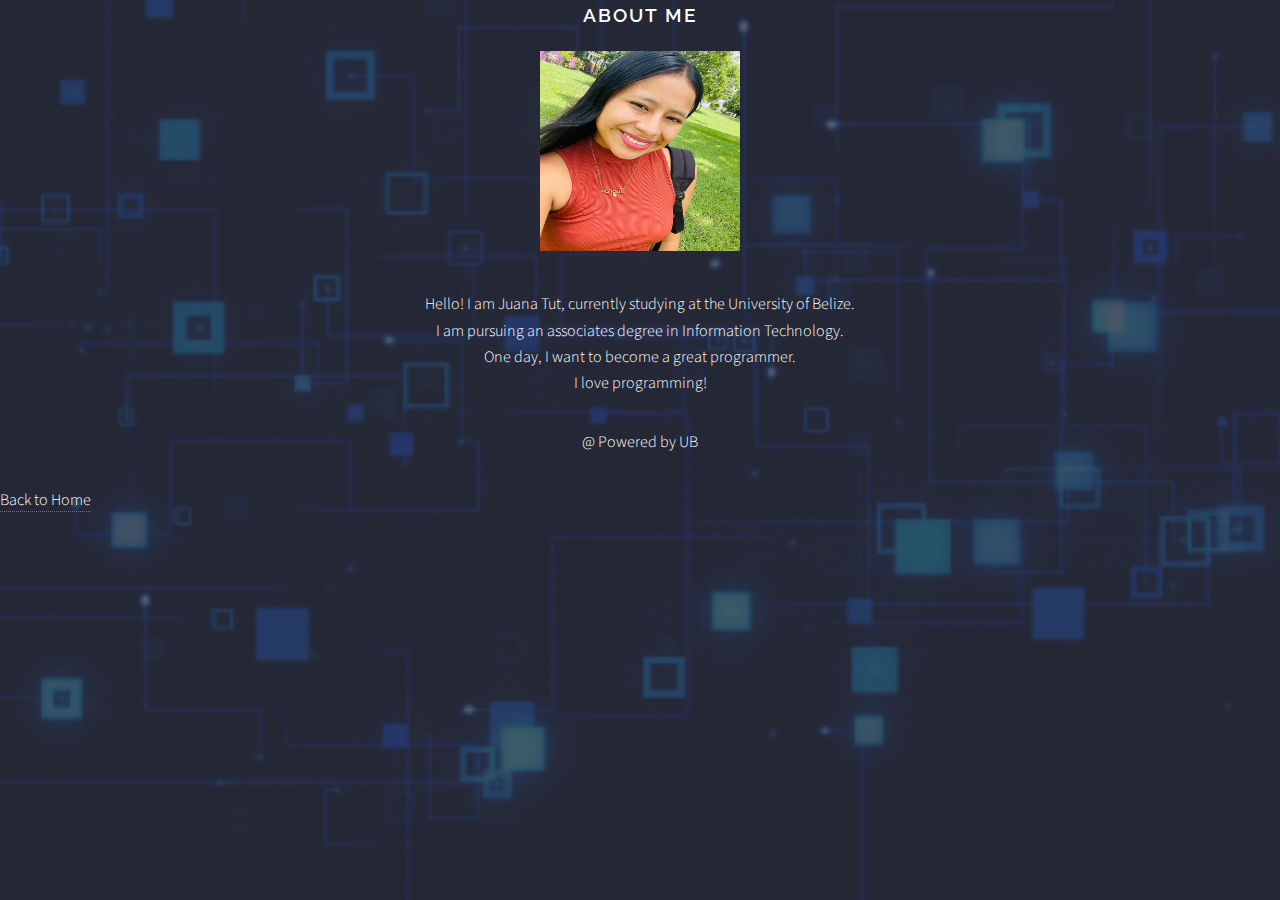
==== aboutme.html @ 037cd638 "Add files via upload" ====
<!DOCTYPE html>
<html>
<head>
<title>FoC</title>
<meta charset="utf-8" />
		<meta name="viewport" content="width=device-width, initial-scale=1, user-scalable=no" />
		<link rel="stylesheet" href="assets/css/main.css" />
		<noscript><link rel="stylesheet" href="assets/css/noscript.css" /></noscript>

</head>
<body>

<header style="text-align: center;">
  <h2><b>About Me</b></h2>
</header>

<section>
  
  <article>
    
    <p style="text-align: center;"><img src="images/juana.jpg" alt="Juana Tut" width="200" height="200" ></p>
  </article>
<p style="text-align: center;">Hello! I am Juana Tut, currently studying at the University of Belize.<br>
 I am pursuing an associates degree in Information Technology.<br>
One day, I want to become a great programmer.<br>
 I love programming!</p>
    
</section>

<footer style=" text-align: center;">
  <p>@ Powered by UB</p>
</footer>

<a href="index1.html">Back to Home</a>
</body>
</html>
---- assets/css/main.css ----
@import url(fontawesome-all.min.css);
@import url("https://fonts.googleapis.com/css?family=Raleway:200,700|Source+Sans+Pro:300,600,300italic,600italic");

/*
	Solid State by HTML5 UP
	html5up.net | @ajlkn
	Free for personal and commercial use under the CCA 3.0 license (html5up.net/license)
*/

html, body, div, span, applet, object,
iframe, h1, h2, h3, h4, h5, h6, p, blockquote,
pre, a, abbr, acronym, address, big, cite,
code, del, dfn, em, img, ins, kbd, q, s, samp,
small, strike, strong, sub, sup, tt, var, b,
u, i, center, dl, dt, dd, ol, ul, li, fieldset,
form, label, legend, table, caption, tbody,
tfoot, thead, tr, th, td, article, aside,
canvas, details, embed, figure, figcaption,
footer, header, hgroup, menu, nav, output, ruby,
section, summary, time, mark, audio, video {
	margin: 0;
	padding: 0;
	border: 0;
	font-size: 100%;
	font: inherit;
	vertical-align: baseline;}

article, aside, details, figcaption, figure,
footer, header, hgroup, menu, nav, section {
	display: block;}

body {
	line-height: 1;
}

ol, ul {
	list-style: none;
}

blockquote, q {
	quotes: none;
}

	blockquote:before, blockquote:after, q:before, q:after {
		content: '';
		content: none;
	}

table {
	border-collapse: collapse;
	border-spacing: 0;
}

body {
	-webkit-text-size-adjust: none;
}

mark {
	background-color: transparent;
	color: inherit;
}

input::-moz-focus-inner {
	border: 0;
	padding: 0;
}

input, select, textarea {
	-moz-appearance: none;
	-webkit-appearance: none;
	-ms-appearance: none;
	appearance: none;
}

/* Basic */

	@-ms-viewport {
		width: device-width;
	}

	body {
		-ms-overflow-style: scrollbar;
	}

	@media screen and (max-width: 480px) {

		html, body {
			min-width: 320px;
		}

	}

	html {
		box-sizing: border-box;
	}

	*, *:before, *:after {
		box-sizing: inherit;
	}

	body {
		background-color: #2e3141;
		background-image: linear-gradient(to top, rgba(46, 49, 65, 0.8), rgba(46, 49, 65, 0.8)), url("../../images/giphy.gif");
		background-size: auto,
 cover;
		background-attachment: fixed,
 fixed;
		background-position: center,
 center;
	}

		body.is-preload *, body.is-preload *:before, body.is-preload *:after {
			-moz-animation: none !important;
			-webkit-animation: none !important;
			-ms-animation: none !important;
			animation: none !important;
			-moz-transition: none !important;
			-webkit-transition: none !important;
			-ms-transition: none !important;
			transition: none !important;
		}

/* Type */

	body, input, select, textarea {
		color: #ffffff;
		font-family: "Source Sans Pro", Helvetica, sans-serif;
		font-size: 16.5pt;
		font-weight: 300;
		line-height: 1.65;
	}

		@media screen and (max-width: 1680px) {

			body, input, select, textarea {
				font-size: 13pt;
			}

		}

		@media screen and (max-width: 1280px) {

			body, input, select, textarea {
				font-size: 12pt;
			}

		}

		@media screen and (max-width: 980px) {

			body, input, select, textarea {
				font-size: 12pt;
			}

		}

		@media screen and (max-width: 736px) {

			body, input, select, textarea {
				font-size: 12pt;
			}

		}

		@media screen and (max-width: 480px) {

			body, input, select, textarea {
				font-size: 12pt;
			}

		}

	a {
		-moz-transition: color 0.2s ease-in-out, border-bottom-color 0.2s ease-in-out;
		-webkit-transition: color 0.2s ease-in-out, border-bottom-color 0.2s ease-in-out;
		-ms-transition: color 0.2s ease-in-out, border-bottom-color 0.2s ease-in-out;
		transition: color 0.2s ease-in-out, border-bottom-color 0.2s ease-in-out;
		border-bottom: dotted 1px rgba(255, 255, 255, 0.35);
		color: #ffffff;
		text-decoration: none;
	}

		a:hover {
			border-bottom-color: transparent;
			color: #ffffff !important;
		}

		a.special:not(.button) {
			text-decoration: none;
			border-bottom: 0;
			display: block;
			font-family: Raleway, Helvetica, sans-serif;
			font-size: 0.8em;
			font-weight: 700;
			letter-spacing: 0.1em;
			margin: 0 0 2em 0;
			text-transform: uppercase;
		}

			a.special:not(.button):before {
				-moz-osx-font-smoothing: grayscale;
				-webkit-font-smoothing: antialiased;
				display: inline-block;
				font-style: normal;
				font-variant: normal;
				text-rendering: auto;
				line-height: 1;
				text-transform: none !important;
				font-family: 'Font Awesome 5 Free';
				font-weight: 900;
			}

			a.special:not(.button):before {
				-moz-transition: background-color 0.2s ease-in-out;
				-webkit-transition: background-color 0.2s ease-in-out;
				-ms-transition: background-color 0.2s ease-in-out;
				transition: background-color 0.2s ease-in-out;
				border-radius: 100%;
				border: solid 2px rgba(255, 255, 255, 0.125);
				content: '\f105';
				display: inline-block;
				font-size: 1.25em;
				height: 2em;
				line-height: 1.75em;
				margin-right: 0.85em;
				text-align: center;
				text-indent: 0.15em;
				vertical-align: middle;
				width: 2em;
			}

			a.special:not(.button):hover:before {
				background-color: rgba(255, 255, 255, 0.025);
			}

			a.special:not(.button):active:before {
				background-color: rgba(255, 255, 255, 0.075);
			}

	strong, b {
		color: #ffffff;
		font-weight: 600;
	}

	em, i {
		font-style: italic;
	}

	p {
		margin: 0 0 2em 0;
	}

	h1, h2, h3, h4, h5, h6 {
		color: #ffffff;
		font-family: Raleway, Helvetica, sans-serif;
		font-weight: 700;
		letter-spacing: 0.1em;
		margin: 0 0 1em 0;
		text-transform: uppercase;
	}

		h1 a, h2 a, h3 a, h4 a, h5 a, h6 a {
			color: inherit;
			text-decoration: none;
			border-bottom: 0;
		}

		h1 span, h2 span, h3 span, h4 span, h5 span, h6 span {
			font-weight: 200;
		}

		h1.major, h2.major, h3.major, h4.major, h5.major, h6.major {
			padding-bottom: 1em;
			border-bottom: solid 2px rgba(255, 255, 255, 0.125);
		}

	h2 {
		font-size: 1.2em;
	}

	h3 {
		font-size: 0.9em;
	}

	h4 {
		font-size: 0.7em;
	}

	h5 {
		font-size: 0.7em;
	}

	h6 {
		font-size: 0.7em;
	}

	@media screen and (max-width: 736px) {

		h2 {
			font-size: 1em;
		}

		h3 {
			font-size: 0.8em;
		}

	}

	sub {
		font-size: 0.8em;
		position: relative;
		top: 0.5em;
	}

	sup {
		font-size: 0.8em;
		position: relative;
		top: -0.5em;
	}

	blockquote {
		border-left: solid 4px rgba(255, 255, 255, 0.125);
		font-style: italic;
		margin: 0 0 2em 0;
		padding: 0.5em 0 0.5em 2em;
	}

	code {
		background: rgba(255, 255, 255, 0.025);
		border-radius: 5px;
		border: solid 2px rgba(255, 255, 255, 0.125);
		font-family: "Courier New", monospace;
		font-size: 0.9em;
		margin: 0 0.25em;
		padding: 0.25em 0.65em;
	}

	pre {
		-webkit-overflow-scrolling: touch;
		font-family: "Courier New", monospace;
		font-size: 0.9em;
		margin: 0 0 2em 0;
	}

		pre code {
			display: block;
			line-height: 1.75em;
			padding: 1em 1.5em;
			overflow-x: auto;
		}

	hr {
		border: 0;
		border-bottom: solid 2px rgba(255, 255, 255, 0.125);
		margin: 2.5em 0;
	}

		hr.major {
			margin: 4em 0;
		}

	.align-left {
		text-align: left;
	}

	.align-center {
		text-align: center;
	}

	.align-right {
		text-align: right;
	}

/* Row */

	.row {
		display: flex;
		flex-wrap: wrap;
		box-sizing: border-box;
		align-items: stretch;
	}

		.row > * {
			box-sizing: border-box;
		}

		.row.gtr-uniform > * > :last-child {
			margin-bottom: 0;
		}

		.row.aln-left {
			justify-content: flex-start;
		}

		.row.aln-center {
			justify-content: center;
		}

		.row.aln-right {
			justify-content: flex-end;
		}

		.row.aln-top {
			align-items: flex-start;
		}

		.row.aln-middle {
			align-items: center;
		}

		.row.aln-bottom {
			align-items: flex-end;
		}

		.row > .imp {
			order: -1;
		}

		.row > .col-1 {
			width: 8.33333%;
		}

		.row > .off-1 {
			margin-left: 8.33333%;
		}

		.row > .col-2 {
			width: 16.66667%;
		}

		.row > .off-2 {
			margin-left: 16.66667%;
		}

		.row > .col-3 {
			width: 25%;
		}

		.row > .off-3 {
			margin-left: 25%;
		}

		.row > .col-4 {
			width: 33.33333%;
		}

		.row > .off-4 {
			margin-left: 33.33333%;
		}

		.row > .col-5 {
			width: 41.66667%;
		}

		.row > .off-5 {
			margin-left: 41.66667%;
		}

		.row > .col-6 {
			width: 50%;
		}

		.row > .off-6 {
			margin-left: 50%;
		}

		.row > .col-7 {
			width: 58.33333%;
		}

		.row > .off-7 {
			margin-left: 58.33333%;
		}

		.row > .col-8 {
			width: 66.66667%;
		}

		.row > .off-8 {
			margin-left: 66.66667%;
		}

		.row > .col-9 {
			width: 75%;
		}

		.row > .off-9 {
			margin-left: 75%;
		}

		.row > .col-10 {
			width: 83.33333%;
		}

		.row > .off-10 {
			margin-left: 83.33333%;
		}

		.row > .col-11 {
			width: 91.66667%;
		}

		.row > .off-11 {
			margin-left: 91.66667%;
		}

		.row > .col-12 {
			width: 100%;
		}

		.row > .off-12 {
			margin-left: 100%;
		}

		.row.gtr-0 {
			margin-top: 0;
			margin-left: 0em;
		}

			.row.gtr-0 > * {
				padding: 0 0 0 0em;
			}

			.row.gtr-0.gtr-uniform {
				margin-top: 0em;
			}

				.row.gtr-0.gtr-uniform > * {
					padding-top: 0em;
				}

		.row.gtr-25 {
			margin-top: 0;
			margin-left: -0.4375em;
		}

			.row.gtr-25 > * {
				padding: 0 0 0 0.4375em;
			}

			.row.gtr-25.gtr-uniform {
				margin-top: -0.4375em;
			}

				.row.gtr-25.gtr-uniform > * {
					padding-top: 0.4375em;
				}

		.row.gtr-50 {
			margin-top: 0;
			margin-left: -0.875em;
		}

			.row.gtr-50 > * {
				padding: 0 0 0 0.875em;
			}

			.row.gtr-50.gtr-uniform {
				margin-top: -0.875em;
			}

				.row.gtr-50.gtr-uniform > * {
					padding-top: 0.875em;
				}

		.row {
			margin-top: 0;
			margin-left: -1.75em;
		}

			.row > * {
				padding: 0 0 0 1.75em;
			}

			.row.gtr-uniform {
				margin-top: -1.75em;
			}

				.row.gtr-uniform > * {
					padding-top: 1.75em;
				}

		.row.gtr-150 {
			margin-top: 0;
			margin-left: -2.625em;
		}

			.row.gtr-150 > * {
				padding: 0 0 0 2.625em;
			}

			.row.gtr-150.gtr-uniform {
				margin-top: -2.625em;
			}

				.row.gtr-150.gtr-uniform > * {
					padding-top: 2.625em;
				}

		.row.gtr-200 {
			margin-top: 0;
			margin-left: -3.5em;
		}

			.row.gtr-200 > * {
				padding: 0 0 0 3.5em;
			}

			.row.gtr-200.gtr-uniform {
				margin-top: -3.5em;
			}

				.row.gtr-200.gtr-uniform > * {
					padding-top: 3.5em;
				}

		@media screen and (max-width: 1680px) {

			.row {
				display: flex;
				flex-wrap: wrap;
				box-sizing: border-box;
				align-items: stretch;
			}

				.row > * {
					box-sizing: border-box;
				}

				.row.gtr-uniform > * > :last-child {
					margin-bottom: 0;
				}

				.row.aln-left {
					justify-content: flex-start;
				}

				.row.aln-center {
					justify-content: center;
				}

				.row.aln-right {
					justify-content: flex-end;
				}

				.row.aln-top {
					align-items: flex-start;
				}

				.row.aln-middle {
					align-items: center;
				}

				.row.aln-bottom {
					align-items: flex-end;
				}

				.row > .imp-xlarge {
					order: -1;
				}

				.row > .col-1-xlarge {
					width: 8.33333%;
				}

				.row > .off-1-xlarge {
					margin-left: 8.33333%;
				}

				.row > .col-2-xlarge {
					width: 16.66667%;
				}

				.row > .off-2-xlarge {
					margin-left: 16.66667%;
				}

				.row > .col-3-xlarge {
					width: 25%;
				}

				.row > .off-3-xlarge {
					margin-left: 25%;
				}

				.row > .col-4-xlarge {
					width: 33.33333%;
				}

				.row > .off-4-xlarge {
					margin-left: 33.33333%;
				}

				.row > .col-5-xlarge {
					width: 41.66667%;
				}

				.row > .off-5-xlarge {
					margin-left: 41.66667%;
				}

				.row > .col-6-xlarge {
					width: 50%;
				}

				.row > .off-6-xlarge {
					margin-left: 50%;
				}

				.row > .col-7-xlarge {
					width: 58.33333%;
				}

				.row > .off-7-xlarge {
					margin-left: 58.33333%;
				}

				.row > .col-8-xlarge {
					width: 66.66667%;
				}

				.row > .off-8-xlarge {
					margin-left: 66.66667%;
				}

				.row > .col-9-xlarge {
					width: 75%;
				}

				.row > .off-9-xlarge {
					margin-left: 75%;
				}

				.row > .col-10-xlarge {
					width: 83.33333%;
				}

				.row > .off-10-xlarge {
					margin-left: 83.33333%;
				}

				.row > .col-11-xlarge {
					width: 91.66667%;
				}

				.row > .off-11-xlarge {
					margin-left: 91.66667%;
				}

				.row > .col-12-xlarge {
					width: 100%;
				}

				.row > .off-12-xlarge {
					margin-left: 100%;
				}

				.row.gtr-0 {
					margin-top: 0;
					margin-left: 0em;
				}

					.row.gtr-0 > * {
						padding: 0 0 0 0em;
					}

					.row.gtr-0.gtr-uniform {
						margin-top: 0em;
					}

						.row.gtr-0.gtr-uniform > * {
							padding-top: 0em;
						}

				.row.gtr-25 {
					margin-top: 0;
					margin-left: -0.4375em;
				}

					.row.gtr-25 > * {
						padding: 0 0 0 0.4375em;
					}

					.row.gtr-25.gtr-uniform {
						margin-top: -0.4375em;
					}

						.row.gtr-25.gtr-uniform > * {
							padding-top: 0.4375em;
						}

				.row.gtr-50 {
					margin-top: 0;
					margin-left: -0.875em;
				}

					.row.gtr-50 > * {
						padding: 0 0 0 0.875em;
					}

					.row.gtr-50.gtr-uniform {
						margin-top: -0.875em;
					}

						.row.gtr-50.gtr-uniform > * {
							padding-top: 0.875em;
						}

				.row {
					margin-top: 0;
					margin-left: -1.75em;
				}

					.row > * {
						padding: 0 0 0 1.75em;
					}

					.row.gtr-uniform {
						margin-top: -1.75em;
					}

						.row.gtr-uniform > * {
							padding-top: 1.75em;
						}

				.row.gtr-150 {
					margin-top: 0;
					margin-left: -2.625em;
				}

					.row.gtr-150 > * {
						padding: 0 0 0 2.625em;
					}

					.row.gtr-150.gtr-uniform {
						margin-top: -2.625em;
					}

						.row.gtr-150.gtr-uniform > * {
							padding-top: 2.625em;
						}

				.row.gtr-200 {
					margin-top: 0;
					margin-left: -3.5em;
				}

					.row.gtr-200 > * {
						padding: 0 0 0 3.5em;
					}

					.row.gtr-200.gtr-uniform {
						margin-top: -3.5em;
					}

						.row.gtr-200.gtr-uniform > * {
							padding-top: 3.5em;
						}

		}

		@media screen and (max-width: 1280px) {

			.row {
				display: flex;
				flex-wrap: wrap;
				box-sizing: border-box;
				align-items: stretch;
			}

				.row > * {
					box-sizing: border-box;
				}

				.row.gtr-uniform > * > :last-child {
					margin-bottom: 0;
				}

				.row.aln-left {
					justify-content: flex-start;
				}

				.row.aln-center {
					justify-content: center;
				}

				.row.aln-right {
					justify-content: flex-end;
				}

				.row.aln-top {
					align-items: flex-start;
				}

				.row.aln-middle {
					align-items: center;
				}

				.row.aln-bottom {
					align-items: flex-end;
				}

				.row > .imp-large {
					order: -1;
				}

				.row > .col-1-large {
					width: 8.33333%;
				}

				.row > .off-1-large {
					margin-left: 8.33333%;
				}

				.row > .col-2-large {
					width: 16.66667%;
				}

				.row > .off-2-large {
					margin-left: 16.66667%;
				}

				.row > .col-3-large {
					width: 25%;
				}

				.row > .off-3-large {
					margin-left: 25%;
				}

				.row > .col-4-large {
					width: 33.33333%;
				}

				.row > .off-4-large {
					margin-left: 33.33333%;
				}

				.row > .col-5-large {
					width: 41.66667%;
				}

				.row > .off-5-large {
					margin-left: 41.66667%;
				}

				.row > .col-6-large {
					width: 50%;
				}

				.row > .off-6-large {
					margin-left: 50%;
				}

				.row > .col-7-large {
					width: 58.33333%;
				}

				.row > .off-7-large {
					margin-left: 58.33333%;
				}

				.row > .col-8-large {
					width: 66.66667%;
				}

				.row > .off-8-large {
					margin-left: 66.66667%;
				}

				.row > .col-9-large {
					width: 75%;
				}

				.row > .off-9-large {
					margin-left: 75%;
				}

				.row > .col-10-large {
					width: 83.33333%;
				}

				.row > .off-10-large {
					margin-left: 83.33333%;
				}

				.row > .col-11-large {
					width: 91.66667%;
				}

				.row > .off-11-large {
					margin-left: 91.66667%;
				}

				.row > .col-12-large {
					width: 100%;
				}

				.row > .off-12-large {
					margin-left: 100%;
				}

				.row.gtr-0 {
					margin-top: 0;
					margin-left: 0em;
				}

					.row.gtr-0 > * {
						padding: 0 0 0 0em;
					}

					.row.gtr-0.gtr-uniform {
						margin-top: 0em;
					}

						.row.gtr-0.gtr-uniform > * {
							padding-top: 0em;
						}

				.row.gtr-25 {
					margin-top: 0;
					margin-left: -0.4375em;
				}

					.row.gtr-25 > * {
						padding: 0 0 0 0.4375em;
					}

					.row.gtr-25.gtr-uniform {
						margin-top: -0.4375em;
					}

						.row.gtr-25.gtr-uniform > * {
							padding-top: 0.4375em;
						}

				.row.gtr-50 {
					margin-top: 0;
					margin-left: -0.875em;
				}

					.row.gtr-50 > * {
						padding: 0 0 0 0.875em;
					}

					.row.gtr-50.gtr-uniform {
						margin-top: -0.875em;
					}

						.row.gtr-50.gtr-uniform > * {
							padding-top: 0.875em;
						}

				.row {
					margin-top: 0;
					margin-left: -1.75em;
				}

					.row > * {
						padding: 0 0 0 1.75em;
					}

					.row.gtr-uniform {
						margin-top: -1.75em;
					}

						.row.gtr-uniform > * {
							padding-top: 1.75em;
						}

				.row.gtr-150 {
					margin-top: 0;
					margin-left: -2.625em;
				}

					.row.gtr-150 > * {
						padding: 0 0 0 2.625em;
					}

					.row.gtr-150.gtr-uniform {
						margin-top: -2.625em;
					}

						.row.gtr-150.gtr-uniform > * {
							padding-top: 2.625em;
						}

				.row.gtr-200 {
					margin-top: 0;
					margin-left: -3.5em;
				}

					.row.gtr-200 > * {
						padding: 0 0 0 3.5em;
					}

					.row.gtr-200.gtr-uniform {
						margin-top: -3.5em;
					}

						.row.gtr-200.gtr-uniform > * {
							padding-top: 3.5em;
						}

		}

		@media screen and (max-width: 980px) {

			.row {
				display: flex;
				flex-wrap: wrap;
				box-sizing: border-box;
				align-items: stretch;
			}

				.row > * {
					box-sizing: border-box;
				}

				.row.gtr-uniform > * > :last-child {
					margin-bottom: 0;
				}

				.row.aln-left {
					justify-content: flex-start;
				}

				.row.aln-center {
					justify-content: center;
				}

				.row.aln-right {
					justify-content: flex-end;
				}

				.row.aln-top {
					align-items: flex-start;
				}

				.row.aln-middle {
					align-items: center;
				}

				.row.aln-bottom {
					align-items: flex-end;
				}

				.row > .imp-medium {
					order: -1;
				}

				.row > .col-1-medium {
					width: 8.33333%;
				}

				.row > .off-1-medium {
					margin-left: 8.33333%;
				}

				.row > .col-2-medium {
					width: 16.66667%;
				}

				.row > .off-2-medium {
					margin-left: 16.66667%;
				}

				.row > .col-3-medium {
					width: 25%;
				}

				.row > .off-3-medium {
					margin-left: 25%;
				}

				.row > .col-4-medium {
					width: 33.33333%;
				}

				.row > .off-4-medium {
					margin-left: 33.33333%;
				}

				.row > .col-5-medium {
					width: 41.66667%;
				}

				.row > .off-5-medium {
					margin-left: 41.66667%;
				}

				.row > .col-6-medium {
					width: 50%;
				}

				.row > .off-6-medium {
					margin-left: 50%;
				}

				.row > .col-7-medium {
					width: 58.33333%;
				}

				.row > .off-7-medium {
					margin-left: 58.33333%;
				}

				.row > .col-8-medium {
					width: 66.66667%;
				}

				.row > .off-8-medium {
					margin-left: 66.66667%;
				}

				.row > .col-9-medium {
					width: 75%;
				}

				.row > .off-9-medium {
					margin-left: 75%;
				}

				.row > .col-10-medium {
					width: 83.33333%;
				}

				.row > .off-10-medium {
					margin-left: 83.33333%;
				}

				.row > .col-11-medium {
					width: 91.66667%;
				}

				.row > .off-11-medium {
					margin-left: 91.66667%;
				}

				.row > .col-12-medium {
					width: 100%;
				}

				.row > .off-12-medium {
					margin-left: 100%;
				}

				.row.gtr-0 {
					margin-top: 0;
					margin-left: 0em;
				}

					.row.gtr-0 > * {
						padding: 0 0 0 0em;
					}

					.row.gtr-0.gtr-uniform {
						margin-top: 0em;
					}

						.row.gtr-0.gtr-uniform > * {
							padding-top: 0em;
						}

				.row.gtr-25 {
					margin-top: 0;
					margin-left: -0.4375em;
				}

					.row.gtr-25 > * {
						padding: 0 0 0 0.4375em;
					}

					.row.gtr-25.gtr-uniform {
						margin-top: -0.4375em;
					}

						.row.gtr-25.gtr-uniform > * {
							padding-top: 0.4375em;
						}

				.row.gtr-50 {
					margin-top: 0;
					margin-left: -0.875em;
				}

					.row.gtr-50 > * {
						padding: 0 0 0 0.875em;
					}

					.row.gtr-50.gtr-uniform {
						margin-top: -0.875em;
					}

						.row.gtr-50.gtr-uniform > * {
							padding-top: 0.875em;
						}

				.row {
					margin-top: 0;
					margin-left: -1.75em;
				}

					.row > * {
						padding: 0 0 0 1.75em;
					}

					.row.gtr-uniform {
						margin-top: -1.75em;
					}

						.row.gtr-uniform > * {
							padding-top: 1.75em;
						}

				.row.gtr-150 {
					margin-top: 0;
					margin-left: -2.625em;
				}

					.row.gtr-150 > * {
						padding: 0 0 0 2.625em;
					}

					.row.gtr-150.gtr-uniform {
						margin-top: -2.625em;
					}

						.row.gtr-150.gtr-uniform > * {
							padding-top: 2.625em;
						}

				.row.gtr-200 {
					margin-top: 0;
					margin-left: -3.5em;
				}

					.row.gtr-200 > * {
						padding: 0 0 0 3.5em;
					}

					.row.gtr-200.gtr-uniform {
						margin-top: -3.5em;
					}

						.row.gtr-200.gtr-uniform > * {
							padding-top: 3.5em;
						}

		}

		@media screen and (max-width: 736px) {

			.row {
				display: flex;
				flex-wrap: wrap;
				box-sizing: border-box;
				align-items: stretch;
			}

				.row > * {
					box-sizing: border-box;
				}

				.row.gtr-uniform > * > :last-child {
					margin-bottom: 0;
				}

				.row.aln-left {
					justify-content: flex-start;
				}

				.row.aln-center {
					justify-content: center;
				}

				.row.aln-right {
					justify-content: flex-end;
				}

				.row.aln-top {
					align-items: flex-start;
				}

				.row.aln-middle {
					align-items: center;
				}

				.row.aln-bottom {
					align-items: flex-end;
				}

				.row > .imp-small {
					order: -1;
				}

				.row > .col-1-small {
					width: 8.33333%;
				}

				.row > .off-1-small {
					margin-left: 8.33333%;
				}

				.row > .col-2-small {
					width: 16.66667%;
				}

				.row > .off-2-small {
					margin-left: 16.66667%;
				}

				.row > .col-3-small {
					width: 25%;
				}

				.row > .off-3-small {
					margin-left: 25%;
				}

				.row > .col-4-small {
					width: 33.33333%;
				}

				.row > .off-4-small {
					margin-left: 33.33333%;
				}

				.row > .col-5-small {
					width: 41.66667%;
				}

				.row > .off-5-small {
					margin-left: 41.66667%;
				}

				.row > .col-6-small {
					width: 50%;
				}

				.row > .off-6-small {
					margin-left: 50%;
				}

				.row > .col-7-small {
					width: 58.33333%;
				}

				.row > .off-7-small {
					margin-left: 58.33333%;
				}

				.row > .col-8-small {
					width: 66.66667%;
				}

				.row > .off-8-small {
					margin-left: 66.66667%;
				}

				.row > .col-9-small {
					width: 75%;
				}

				.row > .off-9-small {
					margin-left: 75%;
				}

				.row > .col-10-small {
					width: 83.33333%;
				}

				.row > .off-10-small {
					margin-left: 83.33333%;
				}

				.row > .col-11-small {
					width: 91.66667%;
				}

				.row > .off-11-small {
					margin-left: 91.66667%;
				}

				.row > .col-12-small {
					width: 100%;
				}

				.row > .off-12-small {
					margin-left: 100%;
				}

				.row.gtr-0 {
					margin-top: 0;
					margin-left: 0em;
				}

					.row.gtr-0 > * {
						padding: 0 0 0 0em;
					}

					.row.gtr-0.gtr-uniform {
						margin-top: 0em;
					}

						.row.gtr-0.gtr-uniform > * {
							padding-top: 0em;
						}

				.row.gtr-25 {
					margin-top: 0;
					margin-left: -0.3125em;
				}

					.row.gtr-25 > * {
						padding: 0 0 0 0.3125em;
					}

					.row.gtr-25.gtr-uniform {
						margin-top: -0.3125em;
					}

						.row.gtr-25.gtr-uniform > * {
							padding-top: 0.3125em;
						}

				.row.gtr-50 {
					margin-top: 0;
					margin-left: -0.625em;
				}

					.row.gtr-50 > * {
						padding: 0 0 0 0.625em;
					}

					.row.gtr-50.gtr-uniform {
						margin-top: -0.625em;
					}

						.row.gtr-50.gtr-uniform > * {
							padding-top: 0.625em;
						}

				.row {
					margin-top: 0;
					margin-left: -1.25em;
				}

					.row > * {
						padding: 0 0 0 1.25em;
					}

					.row.gtr-uniform {
						margin-top: -1.25em;
					}

						.row.gtr-uniform > * {
							padding-top: 1.25em;
						}

				.row.gtr-150 {
					margin-top: 0;
					margin-left: -1.875em;
				}

					.row.gtr-150 > * {
						padding: 0 0 0 1.875em;
					}

					.row.gtr-150.gtr-uniform {
						margin-top: -1.875em;
					}

						.row.gtr-150.gtr-uniform > * {
							padding-top: 1.875em;
						}

				.row.gtr-200 {
					margin-top: 0;
					margin-left: -2.5em;
				}

					.row.gtr-200 > * {
						padding: 0 0 0 2.5em;
					}

					.row.gtr-200.gtr-uniform {
						margin-top: -2.5em;
					}

						.row.gtr-200.gtr-uniform > * {
							padding-top: 2.5em;
						}

		}

		@media screen and (max-width: 480px) {

			.row {
				display: flex;
				flex-wrap: wrap;
				box-sizing: border-box;
				align-items: stretch;
			}

				.row > * {
					box-sizing: border-box;
				}

				.row.gtr-uniform > * > :last-child {
					margin-bottom: 0;
				}

				.row.aln-left {
					justify-content: flex-start;
				}

				.row.aln-center {
					justify-content: center;
				}

				.row.aln-right {
					justify-content: flex-end;
				}

				.row.aln-top {
					align-items: flex-start;
				}

				.row.aln-middle {
					align-items: center;
				}

				.row.aln-bottom {
					align-items: flex-end;
				}

				.row > .imp-xsmall {
					order: -1;
				}

				.row > .col-1-xsmall {
					width: 8.33333%;
				}

				.row > .off-1-xsmall {
					margin-left: 8.33333%;
				}

				.row > .col-2-xsmall {
					width: 16.66667%;
				}

				.row > .off-2-xsmall {
					margin-left: 16.66667%;
				}

				.row > .col-3-xsmall {
					width: 25%;
				}

				.row > .off-3-xsmall {
					margin-left: 25%;
				}

				.row > .col-4-xsmall {
					width: 33.33333%;
				}

				.row > .off-4-xsmall {
					margin-left: 33.33333%;
				}

				.row > .col-5-xsmall {
					width: 41.66667%;
				}

				.row > .off-5-xsmall {
					margin-left: 41.66667%;
				}

				.row > .col-6-xsmall {
					width: 50%;
				}

				.row > .off-6-xsmall {
					margin-left: 50%;
				}

				.row > .col-7-xsmall {
					width: 58.33333%;
				}

				.row > .off-7-xsmall {
					margin-left: 58.33333%;
				}

				.row > .col-8-xsmall {
					width: 66.66667%;
				}

				.row > .off-8-xsmall {
					margin-left: 66.66667%;
				}

				.row > .col-9-xsmall {
					width: 75%;
				}

				.row > .off-9-xsmall {
					margin-left: 75%;
				}

				.row > .col-10-xsmall {
					width: 83.33333%;
				}

				.row > .off-10-xsmall {
					margin-left: 83.33333%;
				}

				.row > .col-11-xsmall {
					width: 91.66667%;
				}

				.row > .off-11-xsmall {
					margin-left: 91.66667%;
				}

				.row > .col-12-xsmall {
					width: 100%;
				}

				.row > .off-12-xsmall {
					margin-left: 100%;
				}

				.row.gtr-0 {
					margin-top: 0;
					margin-left: 0em;
				}

					.row.gtr-0 > * {
						padding: 0 0 0 0em;
					}

					.row.gtr-0.gtr-uniform {
						margin-top: 0em;
					}

						.row.gtr-0.gtr-uniform > * {
							padding-top: 0em;
						}

				.row.gtr-25 {
					margin-top: 0;
					margin-left: -0.3125em;
				}

					.row.gtr-25 > * {
						padding: 0 0 0 0.3125em;
					}

					.row.gtr-25.gtr-uniform {
						margin-top: -0.3125em;
					}

						.row.gtr-25.gtr-uniform > * {
							padding-top: 0.3125em;
						}

				.row.gtr-50 {
					margin-top: 0;
					margin-left: -0.625em;
				}

					.row.gtr-50 > * {
						padding: 0 0 0 0.625em;
					}

					.row.gtr-50.gtr-uniform {
						margin-top: -0.625em;
					}

						.row.gtr-50.gtr-uniform > * {
							padding-top: 0.625em;
						}

				.row {
					margin-top: 0;
					margin-left: -1.25em;
				}

					.row > * {
						padding: 0 0 0 1.25em;
					}

					.row.gtr-uniform {
						margin-top: -1.25em;
					}

						.row.gtr-uniform > * {
							padding-top: 1.25em;
						}

				.row.gtr-150 {
					margin-top: 0;
					margin-left: -1.875em;
				}

					.row.gtr-150 > * {
						padding: 0 0 0 1.875em;
					}

					.row.gtr-150.gtr-uniform {
						margin-top: -1.875em;
					}

						.row.gtr-150.gtr-uniform > * {
							padding-top: 1.875em;
						}

				.row.gtr-200 {
					margin-top: 0;
					margin-left: -2.5em;
				}

					.row.gtr-200 > * {
						padding: 0 0 0 2.5em;
					}

					.row.gtr-200.gtr-uniform {
						margin-top: -2.5em;
					}

						.row.gtr-200.gtr-uniform > * {
							padding-top: 2.5em;
						}

		}

		@media screen and (max-width: 360px) {

			.row {
				display: flex;
				flex-wrap: wrap;
				box-sizing: border-box;
				align-items: stretch;
			}

				.row > * {
					box-sizing: border-box;
				}

				.row.gtr-uniform > * > :last-child {
					margin-bottom: 0;
				}

				.row.aln-left {
					justify-content: flex-start;
				}

				.row.aln-center {
					justify-content: center;
				}

				.row.aln-right {
					justify-content: flex-end;
				}

				.row.aln-top {
					align-items: flex-start;
				}

				.row.aln-middle {
					align-items: center;
				}

				.row.aln-bottom {
					align-items: flex-end;
				}

				.row > .imp-xxsmall {
					order: -1;
				}

				.row > .col-1-xxsmall {
					width: 8.33333%;
				}

				.row > .off-1-xxsmall {
					margin-left: 8.33333%;
				}

				.row > .col-2-xxsmall {
					width: 16.66667%;
				}

				.row > .off-2-xxsmall {
					margin-left: 16.66667%;
				}

				.row > .col-3-xxsmall {
					width: 25%;
				}

				.row > .off-3-xxsmall {
					margin-left: 25%;
				}

				.row > .col-4-xxsmall {
					width: 33.33333%;
				}

				.row > .off-4-xxsmall {
					margin-left: 33.33333%;
				}

				.row > .col-5-xxsmall {
					width: 41.66667%;
				}

				.row > .off-5-xxsmall {
					margin-left: 41.66667%;
				}

				.row > .col-6-xxsmall {
					width: 50%;
				}

				.row > .off-6-xxsmall {
					margin-left: 50%;
				}

				.row > .col-7-xxsmall {
					width: 58.33333%;
				}

				.row > .off-7-xxsmall {
					margin-left: 58.33333%;
				}

				.row > .col-8-xxsmall {
					width: 66.66667%;
				}

				.row > .off-8-xxsmall {
					margin-left: 66.66667%;
				}

				.row > .col-9-xxsmall {
					width: 75%;
				}

				.row > .off-9-xxsmall {
					margin-left: 75%;
				}

				.row > .col-10-xxsmall {
					width: 83.33333%;
				}

				.row > .off-10-xxsmall {
					margin-left: 83.33333%;
				}

				.row > .col-11-xxsmall {
					width: 91.66667%;
				}

				.row > .off-11-xxsmall {
					margin-left: 91.66667%;
				}

				.row > .col-12-xxsmall {
					width: 100%;
				}

				.row > .off-12-xxsmall {
					margin-left: 100%;
				}

				.row.gtr-0 {
					margin-top: 0;
					margin-left: 0em;
				}

					.row.gtr-0 > * {
						padding: 0 0 0 0em;
					}

					.row.gtr-0.gtr-uniform {
						margin-top: 0em;
					}

						.row.gtr-0.gtr-uniform > * {
							padding-top: 0em;
						}

				.row.gtr-25 {
					margin-top: 0;
					margin-left: -0.3125em;
				}

					.row.gtr-25 > * {
						padding: 0 0 0 0.3125em;
					}

					.row.gtr-25.gtr-uniform {
						margin-top: -0.3125em;
					}

						.row.gtr-25.gtr-uniform > * {
							padding-top: 0.3125em;
						}

				.row.gtr-50 {
					margin-top: 0;
					margin-left: -0.625em;
				}

					.row.gtr-50 > * {
						padding: 0 0 0 0.625em;
					}

					.row.gtr-50.gtr-uniform {
						margin-top: -0.625em;
					}

						.row.gtr-50.gtr-uniform > * {
							padding-top: 0.625em;
						}

				.row {
					margin-top: 0;
					margin-left: -1.25em;
				}

					.row > * {
						padding: 0 0 0 1.25em;
					}

					.row.gtr-uniform {
						margin-top: -1.25em;
					}

						.row.gtr-uniform > * {
							padding-top: 1.25em;
						}

				.row.gtr-150 {
					margin-top: 0;
					margin-left: -1.875em;
				}

					.row.gtr-150 > * {
						padding: 0 0 0 1.875em;
					}

					.row.gtr-150.gtr-uniform {
						margin-top: -1.875em;
					}

						.row.gtr-150.gtr-uniform > * {
							padding-top: 1.875em;
						}

				.row.gtr-200 {
					margin-top: 0;
					margin-left: -2.5em;
				}

					.row.gtr-200 > * {
						padding: 0 0 0 2.5em;
					}

					.row.gtr-200.gtr-uniform {
						margin-top: -2.5em;
					}

						.row.gtr-200.gtr-uniform > * {
							padding-top: 2.5em;
						}

		}

/* Section/Article */

	section.special, article.special {
		text-align: center;
	}

/* Form */

	form {
		margin: 0 0 2em 0;
	}

		form > :last-child {
			margin-bottom: 0;
		}

		form > .fields {
			display: -moz-flex;
			display: -webkit-flex;
			display: -ms-flex;
			display: flex;
			-moz-flex-wrap: wrap;
			-webkit-flex-wrap: wrap;
			-ms-flex-wrap: wrap;
			flex-wrap: wrap;
			width: calc(100% + 3em);
			margin: -1.5em 0 2em -1.5em;
		}

			form > .fields > .field {
				-moz-flex-grow: 0;
				-webkit-flex-grow: 0;
				-ms-flex-grow: 0;
				flex-grow: 0;
				-moz-flex-shrink: 0;
				-webkit-flex-shrink: 0;
				-ms-flex-shrink: 0;
				flex-shrink: 0;
				padding: 1.5em 0 0 1.5em;
				width: calc(100% - 1.5em);
			}

				form > .fields > .field.half {
					width: calc(50% - 0.75em);
				}

				form > .fields > .field.third {
					width: calc(100%/3 - 0.5em);
				}

				form > .fields > .field.quarter {
					width: calc(25% - 0.375em);
				}

		@media screen and (max-width: 480px) {

			form > .fields {
				width: calc(100% + 3em);
				margin: -1.5em 0 2em -1.5em;
			}

				form > .fields > .field {
					padding: 1.5em 0 0 1.5em;
					width: calc(100% - 1.5em);
				}

					form > .fields > .field.half {
						width: calc(100% - 1.5em);
					}

					form > .fields > .field.third {
						width: calc(100% - 1.5em);
					}

					form > .fields > .field.quarter {
						width: calc(100% - 1.5em);
					}

		}

	label {
		color: #ffffff;
		display: block;
		font-family: Raleway, Helvetica, sans-serif;
		font-size: 0.8em;
		font-weight: 700;
		letter-spacing: 0.1em;
		margin: 0 0 0.7em 0;
		text-transform: uppercase;
	}

	input[type="text"],
	input[type="password"],
	input[type="email"],
	input[type="tel"],
	select,
	textarea {
		-moz-appearance: none;
		-webkit-appearance: none;
		-ms-appearance: none;
		appearance: none;
		background: rgba(255, 255, 255, 0.025);
		border-radius: 5px;
		border: none;
		border: solid 2px rgba(255, 255, 255, 0.125);
		color: inherit;
		display: block;
		outline: 0;
		padding: 0 1em;
		text-decoration: none;
		width: 100%;
	}

		input[type="text"]:invalid,
		input[type="password"]:invalid,
		input[type="email"]:invalid,
		input[type="tel"]:invalid,
		select:invalid,
		textarea:invalid {
			box-shadow: none;
		}

		input[type="text"]:focus,
		input[type="password"]:focus,
		input[type="email"]:focus,
		input[type="tel"]:focus,
		select:focus,
		textarea:focus {
			border-color: #5b6ba6;
		}

	select {
		background-image: url("data:image/svg+xml;charset=utf8,%3Csvg xmlns='http://www.w3.org/2000/svg' width='40' height='40' preserveAspectRatio='none' viewBox='0 0 40 40'%3E%3Cpath d='M9.4,12.3l10.4,10.4l10.4-10.4c0.2-0.2,0.5-0.4,0.9-0.4c0.3,0,0.6,0.1,0.9,0.4l3.3,3.3c0.2,0.2,0.4,0.5,0.4,0.9 c0,0.4-0.1,0.6-0.4,0.9L20.7,31.9c-0.2,0.2-0.5,0.4-0.9,0.4c-0.3,0-0.6-0.1-0.9-0.4L4.3,17.3c-0.2-0.2-0.4-0.5-0.4-0.9 c0-0.4,0.1-0.6,0.4-0.9l3.3-3.3c0.2-0.2,0.5-0.4,0.9-0.4S9.1,12.1,9.4,12.3z' fill='rgba(255, 255, 255, 0.125)' /%3E%3C/svg%3E");
		background-size: 1.25rem;
		background-repeat: no-repeat;
		background-position: calc(100% - 1rem) center;
		height: 2.75em;
		padding-right: 2.75em;
		text-overflow: ellipsis;
	}

		select option {
			color: #ffffff;
			background: #2e3141;
		}

		select:focus::-ms-value {
			background-color: transparent;
		}

		select::-ms-expand {
			display: none;
		}

	input[type="text"],
	input[type="password"],
	input[type="email"],
	select {
		height: 2.75em;
	}

	textarea {
		padding: 0.75em 1em;
	}

	input[type="checkbox"],
	input[type="radio"] {
		-moz-appearance: none;
		-webkit-appearance: none;
		-ms-appearance: none;
		appearance: none;
		display: block;
		float: left;
		margin-right: -2em;
		opacity: 0;
		width: 1em;
		z-index: -1;
	}

		input[type="checkbox"] + label,
		input[type="radio"] + label {
			text-decoration: none;
			color: #ffffff;
			cursor: pointer;
			display: inline-block;
			font-size: 1em;
			font-family: "Source Sans Pro", Helvetica, sans-serif;
			text-transform: none;
			letter-spacing: 0;
			font-weight: 300;
			padding-left: 2.4em;
			padding-right: 0.75em;
			position: relative;
		}

			input[type="checkbox"] + label:before,
			input[type="radio"] + label:before {
				-moz-osx-font-smoothing: grayscale;
				-webkit-font-smoothing: antialiased;
				display: inline-block;
				font-style: normal;
				font-variant: normal;
				text-rendering: auto;
				line-height: 1;
				text-transform: none !important;
				font-family: 'Font Awesome 5 Free';
				font-weight: 900;
			}

			input[type="checkbox"] + label:before,
			input[type="radio"] + label:before {
				background: rgba(255, 255, 255, 0.025);
				border-radius: 5px;
				border: solid 2px rgba(255, 255, 255, 0.125);
				content: '';
				display: inline-block;
				font-size: 0.8em;
				height: 2.0625em;
				left: 0;
				line-height: 2.0625em;
				position: absolute;
				text-align: center;
				top: 0;
				width: 2.0625em;
			}

		input[type="checkbox"]:checked + label:before,
		input[type="radio"]:checked + label:before {
			background: #ffffff;
			border-color: #ffffff;
			content: '\f00c';
			color: #2e3141;
		}

		input[type="checkbox"]:focus + label:before,
		input[type="radio"]:focus + label:before {
			border-color: #4c5c96;
		}

	input[type="checkbox"] + label:before {
		border-radius: 5px;
	}

	input[type="radio"] + label:before {
		border-radius: 100%;
	}

	::-webkit-input-placeholder {
		color: rgba(255, 255, 255, 0.35) !important;
		opacity: 1.0;
	}

	:-moz-placeholder {
		color: rgba(255, 255, 255, 0.35) !important;
		opacity: 1.0;
	}

	::-moz-placeholder {
		color: rgba(255, 255, 255, 0.35) !important;
		opacity: 1.0;
	}

	:-ms-input-placeholder {
		color: rgba(255, 255, 255, 0.35) !important;
		opacity: 1.0;
	}

/* Box */

	.box {
		border-radius: 5px;
		border: solid 2px rgba(255, 255, 255, 0.125);
		margin-bottom: 2em;
		padding: 1.5em;
	}

		.box > :last-child,
		.box > :last-child > :last-child,
		.box > :last-child > :last-child > :last-child {
			margin-bottom: 0;
		}

		.box.alt {
			border: 0;
			border-radius: 0;
			padding: 0;
		}

/* Icon */

	.icon {
		text-decoration: none;
		border-bottom: none;
		position: relative;
	}

		.icon:before {
			-moz-osx-font-smoothing: grayscale;
			-webkit-font-smoothing: antialiased;
			display: inline-block;
			font-style: normal;
			font-variant: normal;
			text-rendering: auto;
			line-height: 1;
			text-transform: none !important;
			font-family: 'Font Awesome 5 Free';
			font-weight: 400;
		}

		.icon > .label {
			display: none;
		}

		.icon:before {
			line-height: inherit;
		}

		.icon.solid:before {
			font-weight: 900;
		}

		.icon.brands:before {
			font-family: 'Font Awesome 5 Brands';
		}

/* Image */

	.image {
		border-radius: 5px;
		border: 0;
		display: inline-block;
		position: relative;
	}

		.image img {
			border-radius: 5px;
			display: block;
		}

		.image.left, .image.right {
			max-width: 40%;
		}

			.image.left img, .image.right img {
				width: 100%;
			}

		.image.left {
			float: left;
			padding: 0 1.5em 1em 0;
			top: 0.25em;
		}

		.image.right {
			float: right;
			padding: 0 0 1em 1.5em;
			top: 0.25em;
		}

		.image.fit {
			display: block;
			margin: 0 0 2em 0;
			width: 100%;
		}

			.image.fit img {
				width: 100%;
			}

		.image.main {
			display: block;
			margin: 0 0 3em 0;
			width: 100%;
		}

			.image.main img {
				width: 100%;
			}

/* List */

	ol {
		list-style: decimal;
		margin: 0 0 2em 0;
		padding-left: 1.25em;
	}

		ol li {
			padding-left: 0.25em;
		}

	ul {
		list-style: disc;
		margin: 0 0 2em 0;
		padding-left: 1em;
	}

		ul li {
			padding-left: 0.5em;
		}

		ul.alt {
			list-style: none;
			padding-left: 0;
		}

			ul.alt li {
				border-top: solid 1px rgba(255, 255, 255, 0.125);
				padding: 0.5em 0;
			}

				ul.alt li:first-child {
					border-top: 0;
					padding-top: 0;
				}

	dl {
		margin: 0 0 2em 0;
	}

		dl dt {
			display: block;
			font-weight: 600;
			margin: 0 0 1em 0;
		}

		dl dd {
			margin-left: 2em;
		}

/* Actions */

	ul.actions {
		display: -moz-flex;
		display: -webkit-flex;
		display: -ms-flex;
		display: flex;
		cursor: default;
		list-style: none;
		margin-left: -1em;
		padding-left: 0;
	}

		ul.actions li {
			padding: 0 0 0 1em;
			vertical-align: middle;
		}

		ul.actions.special {
			-moz-justify-content: center;
			-webkit-justify-content: center;
			-ms-justify-content: center;
			justify-content: center;
			width: 100%;
			margin-left: 0;
		}

			ul.actions.special li:first-child {
				padding-left: 0;
			}

		ul.actions.stacked {
			-moz-flex-direction: column;
			-webkit-flex-direction: column;
			-ms-flex-direction: column;
			flex-direction: column;
			margin-left: 0;
		}

			ul.actions.stacked li {
				padding: 1.3em 0 0 0;
			}

				ul.actions.stacked li:first-child {
					padding-top: 0;
				}

		ul.actions.fit {
			width: calc(100% + 1em);
		}

			ul.actions.fit li {
				-moz-flex-grow: 1;
				-webkit-flex-grow: 1;
				-ms-flex-grow: 1;
				flex-grow: 1;
				-moz-flex-shrink: 1;
				-webkit-flex-shrink: 1;
				-ms-flex-shrink: 1;
				flex-shrink: 1;
				width: 100%;
			}

				ul.actions.fit li > * {
					width: 100%;
				}

			ul.actions.fit.stacked {
				width: 100%;
			}

		@media screen and (max-width: 480px) {

			ul.actions:not(.fixed) {
				-moz-flex-direction: column;
				-webkit-flex-direction: column;
				-ms-flex-direction: column;
				flex-direction: column;
				margin-left: 0;
				width: 100% !important;
			}

				ul.actions:not(.fixed) li {
					-moz-flex-grow: 1;
					-webkit-flex-grow: 1;
					-ms-flex-grow: 1;
					flex-grow: 1;
					-moz-flex-shrink: 1;
					-webkit-flex-shrink: 1;
					-ms-flex-shrink: 1;
					flex-shrink: 1;
					padding: 1em 0 0 0;
					text-align: center;
					width: 100%;
				}

					ul.actions:not(.fixed) li > * {
						width: 100%;
					}

					ul.actions:not(.fixed) li:first-child {
						padding-top: 0;
					}

					ul.actions:not(.fixed) li input[type="submit"],
					ul.actions:not(.fixed) li input[type="reset"],
					ul.actions:not(.fixed) li input[type="button"],
					ul.actions:not(.fixed) li button,
					ul.actions:not(.fixed) li .button {
						width: 100%;
					}

						ul.actions:not(.fixed) li input[type="submit"].icon:before,
						ul.actions:not(.fixed) li input[type="reset"].icon:before,
						ul.actions:not(.fixed) li input[type="button"].icon:before,
						ul.actions:not(.fixed) li button.icon:before,
						ul.actions:not(.fixed) li .button.icon:before {
							margin-left: -0.5rem;
						}

		}

/* Icons */

	ul.icons {
		cursor: default;
		list-style: none;
		padding-left: 0;
	}

		ul.icons li {
			display: inline-block;
			padding: 0 1em 0 0;
		}

			ul.icons li:last-child {
				padding-right: 0;
			}

			ul.icons li .icon:before {
				font-size: 1.25em;
			}

/* Contact */

	ul.contact {
		list-style: none;
		padding: 0;
	}

		ul.contact li {
			text-decoration: none;
			margin: 2.5em 0 0 0;
			padding: 0 0 0 3.25em;
			position: relative;
		}

			ul.contact li:before {
				-moz-osx-font-smoothing: grayscale;
				-webkit-font-smoothing: antialiased;
				display: inline-block;
				font-style: normal;
				font-variant: normal;
				text-rendering: auto;
				line-height: 1;
				text-transform: none !important;
				font-family: 'Font Awesome 5 Free';
				font-weight: 400;
			}

			ul.contact li:before {
				border-radius: 100%;
				border: solid 2px rgba(255, 255, 255, 0.125);
				display: inline-block;
				font-size: 0.8em;
				height: 2.5em;
				left: 0;
				line-height: 2.35em;
				position: absolute;
				text-align: center;
				top: 0;
				width: 2.5em;
			}

			ul.contact li:first-child {
				margin-top: 0;
			}

		@media screen and (max-width: 736px) {

			ul.contact li {
				margin: 1.5em 0 0 0;
			}

		}

/* Pagination */

	ul.pagination {
		cursor: default;
		list-style: none;
		padding-left: 0;
	}

		ul.pagination li {
			display: inline-block;
			padding-left: 0;
			vertical-align: middle;
		}

			ul.pagination li > .page {
				-moz-transition: background-color 0.2s ease-in-out, color 0.2s ease-in-out;
				-webkit-transition: background-color 0.2s ease-in-out, color 0.2s ease-in-out;
				-ms-transition: background-color 0.2s ease-in-out, color 0.2s ease-in-out;
				transition: background-color 0.2s ease-in-out, color 0.2s ease-in-out;
				border-bottom: 0;
				border-radius: 5px;
				display: inline-block;
				height: 1.5em;
				line-height: 1.5em;
				margin: 0 0.125em;
				min-width: 1.5em;
				padding: 0 0.5em;
				text-align: center;
			}

				ul.pagination li > .page:hover {
					background-color: rgba(255, 255, 255, 0.025);
				}

				ul.pagination li > .page.active {
					background-color: #4c5c96;
				}

			ul.pagination li:first-child {
				padding-right: 0.75em;
			}

			ul.pagination li:last-child {
				padding-left: 0.75em;
			}

		@media screen and (max-width: 480px) {

			ul.pagination li:nth-child(n+2):nth-last-child(n+2) {
				display: none;
			}

			ul.pagination li .button {
				width: 100%;
			}

			ul.pagination li:first-child {
				width: calc(50% - 2px);
				text-align: left;
				padding-right: 0.325em;
			}

			ul.pagination li:last-child {
				width: calc(50% - 2px);
				text-align: right;
				padding-left: 0.325em;
			}

		}

/* Table */

	.table-wrapper {
		-webkit-overflow-scrolling: touch;
		overflow-x: auto;
	}

	table {
		margin: 0 0 2em 0;
		width: 100%;
	}

		table tbody tr {
			border: solid 1px rgba(255, 255, 255, 0.125);
			border-left: 0;
			border-right: 0;
		}

			table tbody tr:nth-child(2n + 1) {
				background-color: rgba(255, 255, 255, 0.025);
			}

		table td {
			padding: 0.75em 0.75em;
		}

		table th {
			color: #ffffff;
			font-size: 0.9em;
			font-weight: 600;
			padding: 0 0.75em 0.75em 0.75em;
			text-align: left;
		}

		table thead {
			border-bottom: solid 2px rgba(255, 255, 255, 0.125);
		}

		table tfoot {
			border-top: solid 2px rgba(255, 255, 255, 0.125);
		}

		table.alt {
			border-collapse: separate;
		}

			table.alt tbody tr td {
				border: solid 1px rgba(255, 255, 255, 0.125);
				border-left-width: 0;
				border-top-width: 0;
			}

				table.alt tbody tr td:first-child {
					border-left-width: 1px;
				}

			table.alt tbody tr:first-child td {
				border-top-width: 1px;
			}

			table.alt thead {
				border-bottom: 0;
			}

			table.alt tfoot {
				border-top: 0;
			}

/* Button */

	input[type="submit"],
	input[type="reset"],
	input[type="button"],
	button,
	.button {
		-moz-appearance: none;
		-webkit-appearance: none;
		-ms-appearance: none;
		appearance: none;
		-moz-transition: background-color 0.2s ease-in-out;
		-webkit-transition: background-color 0.2s ease-in-out;
		-ms-transition: background-color 0.2s ease-in-out;
		transition: background-color 0.2s ease-in-out;
		background-color: transparent;
		border-radius: 5px;
		border: 0;
		box-shadow: inset 0 0 0 2px rgba(255, 255, 255, 0.125);
		color: #ffffff !important;
		cursor: pointer;
		display: inline-block;
		font-family: Raleway, Helvetica, sans-serif;
		font-size: 0.8em;
		font-weight: 700;
		height: 3.75em;
		letter-spacing: 0.1em;
		line-height: 3.75em;
		padding: 0 2.25em;
		text-align: center;
		text-decoration: none;
		text-transform: uppercase;
		white-space: nowrap;
	}

		input[type="submit"]:hover,
		input[type="reset"]:hover,
		input[type="button"]:hover,
		button:hover,
		.button:hover {
			background-color: rgba(255, 255, 255, 0.025);
		}

		input[type="submit"]:active,
		input[type="reset"]:active,
		input[type="button"]:active,
		button:active,
		.button:active {
			background-color: rgba(255, 255, 255, 0.075);
		}

		input[type="submit"].icon:before,
		input[type="reset"].icon:before,
		input[type="button"].icon:before,
		button.icon:before,
		.button.icon:before {
			margin-right: 0.5em;
			color: rgba(255, 255, 255, 0.35);
		}

		input[type="submit"].primary,
		input[type="reset"].primary,
		input[type="button"].primary,
		button.primary,
		.button.primary {
			background-color: #4c5c96;
			box-shadow: none;
		}

			input[type="submit"].primary:hover,
			input[type="reset"].primary:hover,
			input[type="button"].primary:hover,
			button.primary:hover,
			.button.primary:hover {
				background-color: #53639e;
			}

			input[type="submit"].primary:active,
			input[type="reset"].primary:active,
			input[type="button"].primary:active,
			button.primary:active,
			.button.primary:active {
				background-color: #45558d;
			}

			input[type="submit"].primary.icon:before,
			input[type="reset"].primary.icon:before,
			input[type="button"].primary.icon:before,
			button.primary.icon:before,
			.button.primary.icon:before {
				color: #7985b0;
			}

		input[type="submit"].fit,
		input[type="reset"].fit,
		input[type="button"].fit,
		button.fit,
		.button.fit {
			width: 100%;
		}

		input[type="submit"].small,
		input[type="reset"].small,
		input[type="button"].small,
		button.small,
		.button.small {
			font-size: 0.6em;
		}

		input[type="submit"].large,
		input[type="reset"].large,
		input[type="button"].large,
		button.large,
		.button.large {
			font-size: 1em;
		}

		input[type="submit"].disabled, input[type="submit"]:disabled,
		input[type="reset"].disabled,
		input[type="reset"]:disabled,
		input[type="button"].disabled,
		input[type="button"]:disabled,
		button.disabled,
		button:disabled,
		.button.disabled,
		.button:disabled {
			opacity: 0.25;
		}

		@media screen and (max-width: 480px) {

			input[type="submit"],
			input[type="reset"],
			input[type="button"],
			button,
			.button {
				padding: 0;
			}

		}

/* Features */

	.features {
		display: -moz-flex;
		display: -webkit-flex;
		display: -ms-flex;
		display: flex;
		-moz-flex-wrap: wrap;
		-webkit-flex-wrap: wrap;
		-ms-flex-wrap: wrap;
		flex-wrap: wrap;
		margin: 0 0 2em 0;
	}

		.features article {
			padding: 1.75em 1.75em 0.1em 1.75em ;
			background-color: #353849;
			border-radius: 5px;
			margin: 1.5em 3em 1.5em 0;
			width: calc(50% - 1.5em);
		}

			.features article:nth-child(2n) {
				margin-right: 0;
			}

			.features article .image {
				border-radius: 5px 5px 0 0;
				display: block;
				margin-bottom: 1.75em;
				margin-left: -1.75em;
				margin-top: -1.75em;
				position: relative;
				width: calc(100% + 3.5em);
			}

				.features article .image img {
					border-radius: 5px 5px 0 0;
					width: 100%;
				}

		@media screen and (max-width: 980px) {

			.features article {
				margin: 1em 2em 1em 0;
				width: calc(50% - 1em);
			}

		}

		@media screen and (max-width: 736px) {

			.features article {
				padding: 1.5em 1.5em 0.1em 1.5em ;
				margin: 0.875em 1.75em 0.875em 0;
				width: calc(50% - 0.875em - 1px);
			}

				.features article .image {
					margin-bottom: 1.5em;
					margin-left: -1.5em;
					margin-top: -1.5em;
					width: calc(100% + 3em);
				}

		}

		@media screen and (max-width: 480px) {

			.features {
				display: block;
			}

				.features article {
					width: 100%;
					margin: 0 0 2em 0 !important;
				}

		}

/* Header */

	#header {
		-moz-transition: background-color 0.2s ease-in-out;
		-webkit-transition: background-color 0.2s ease-in-out;
		-ms-transition: background-color 0.2s ease-in-out;
		transition: background-color 0.2s ease-in-out;
		background-color: rgba(53, 56, 73, 0.95);
		height: 3.5em;
		left: 0;
		line-height: 3.5em;
		padding: 0 1.25em;
		position: fixed;
		top: 0;
		width: 100%;
		z-index: 10000;
	}

		#header h1 {
			-moz-transition: opacity 0.2s ease-in-out, visibility 0.2s;
			-webkit-transition: opacity 0.2s ease-in-out, visibility 0.2s;
			-ms-transition: opacity 0.2s ease-in-out, visibility 0.2s;
			transition: opacity 0.2s ease-in-out, visibility 0.2s;
			border-bottom: 0;
			font-size: 0.8em;
			margin-bottom: 0;
			opacity: 1;
			visibility: visible;
		}

			#header h1 a {
				border: 0;
			}

		#header nav {
			font-family: Raleway, Helvetica, sans-serif;
			font-size: 0.8em;
			font-weight: 700;
			height: 3em;
			letter-spacing: 0.1em;
			line-height: 3em;
			position: absolute;
			right: 0.7em;
			text-transform: uppercase;
			top: 0.7em;
		}

			#header nav a {
				border: 0;
				display: inline-block;
				padding: 0 1em;
			}

				#header nav a:before {
					float: right;
					margin-left: 0.75em;
				}

				#header nav a[href="#menu"] {
					text-decoration: none;
					-moz-transition: background-color 0.2s ease-in-out;
					-webkit-transition: background-color 0.2s ease-in-out;
					-ms-transition: background-color 0.2s ease-in-out;
					transition: background-color 0.2s ease-in-out;
					border-radius: 5px;
					box-shadow: inset 0 0 0 2px rgba(255, 255, 255, 0.125);
					padding: 0 1.35em;
				}

					#header nav a[href="#menu"]:before {
						-moz-osx-font-smoothing: grayscale;
						-webkit-font-smoothing: antialiased;
						display: inline-block;
						font-style: normal;
						font-variant: normal;
						text-rendering: auto;
						line-height: 1;
						text-transform: none !important;
						font-family: 'Font Awesome 5 Free';
						font-weight: 900;
					}

					#header nav a[href="#menu"]:before {
						content: '\f0c9';
						line-height: inherit;
					}

					#header nav a[href="#menu"]:hover {
						background-color: rgba(255, 255, 255, 0.025);
					}

					#header nav a[href="#menu"]:active {
						background-color: rgba(255, 255, 255, 0.075);
					}

		#header.alt {
			background-color: transparent;
		}

			#header.alt h1 {
				opacity: 0;
				visibility: hidden;
			}

		@media screen and (max-width: 736px) {

			#header {
				height: 2.75em;
				line-height: 2.75em;
			}

				#header nav {
					top: 0;
					right: 0;
					height: inherit;
					line-height: inherit;
				}

					#header nav a {
						height: inherit;
						line-height: inherit;
					}

						#header nav a[href="#menu"] {
							box-shadow: none;
							padding: 0 1em;
							border-radius: 0;
						}

							#header nav a[href="#menu"]:hover, #header nav a[href="#menu"]:active {
								background-color: inherit;
							}

		}

		@media screen and (max-width: 480px) {

			#header nav a[href="#menu"] {
				width: 4em;
				white-space: nowrap;
				text-indent: 4em;
				position: relative;
			}

				#header nav a[href="#menu"]:before {
					width: inherit;
					position: absolute;
					top: 0;
					left: 0;
					text-indent: 0;
					text-align: right;
					margin-left: 0;
					padding-right: 1.25em;
				}

		}

/* Menu */

	#page-wrapper {
		-moz-transition: -moz-filter 0.25s ease;
		-webkit-transition: -webkit-filter 0.25s ease;
		-ms-transition: -ms-filter 0.25s ease;
		transition: filter 0.25s ease;
	}

	#menu {
		-moz-align-items: center;
		-webkit-align-items: center;
		-ms-align-items: center;
		align-items: center;
		display: -moz-flex;
		display: -webkit-flex;
		display: -ms-flex;
		display: flex;
		-moz-justify-content: center;
		-webkit-justify-content: center;
		-ms-justify-content: center;
		justify-content: center;
		pointer-events: none;
		-moz-transition: opacity 0.35s ease, visibility 0.35s;
		-webkit-transition: opacity 0.35s ease, visibility 0.35s;
		-ms-transition: opacity 0.35s ease, visibility 0.35s;
		transition: opacity 0.35s ease, visibility 0.35s;
		-moz-user-select: none;
		-webkit-user-select: none;
		-ms-user-select: none;
		user-select: none;
		-webkit-tap-highlight-color: rgba(0, 0, 0, 0);
		background: rgba(46, 49, 65, 0.8);
		cursor: default;
		height: 100%;
		left: 0;
		opacity: 0;
		position: fixed;
		text-align: center;
		top: 0;
		visibility: hidden;
		width: 100%;
	}

		#menu .inner {
			padding: 2.5em 1.5em 0.5em 1.5em ;
			-moz-transform: translateY(0.5em);
			-webkit-transform: translateY(0.5em);
			-ms-transform: translateY(0.5em);
			transform: translateY(0.5em);
			-moz-transition: opacity 0.35s ease, -moz-transform 0.35s ease;
			-webkit-transition: opacity 0.35s ease, -webkit-transform 0.35s ease;
			-ms-transition: opacity 0.35s ease, -ms-transform 0.35s ease;
			transition: opacity 0.35s ease, transform 0.35s ease;
			-webkit-overflow-scrolling: touch;
			background: #4c5c96;
			border-radius: 5px;
			display: block;
			max-width: 100%;
			opacity: 0;
			position: relative;
			width: 18em;
		}

		#menu h2 {
			border-bottom: solid 2px rgba(255, 255, 255, 0.125);
			padding-bottom: 1em;
		}

		#menu .close {
			background-image: url("images/close.svg");
			background-position: 75% 25%;
			background-repeat: no-repeat;
			background-size: 2em 2em;
			border: 0;
			content: '';
			display: block;
			height: 4em;
			overflow: hidden;
			position: absolute;
			right: 0;
			text-align: center;
			text-indent: 4em;
			top: 0;
			width: 4em;
		}

		#menu .links {
			list-style: none;
			margin-bottom: 1.5em;
			padding: 0;
		}

			#menu .links li {
				padding: 0;
			}

				#menu .links li a {
					border-radius: 5px;
					border: 0;
					display: block;
					font-family: Raleway, Helvetica, sans-serif;
					font-size: 0.8em;
					font-weight: 200;
					letter-spacing: 0.1em;
					line-height: 1.85em;
					padding: 0.75em 0;
					text-transform: uppercase;
				}

					#menu .links li a:hover {
						background: #45558d;
					}

		@media screen and (max-width: 736px) {

			#menu .inner {
				max-height: 100%;
				overflow-y: auto;
				overflow-x: hidden;
			}

				#menu .inner .close {
					background-size: 1.5em 1.5em;
				}

		}

	body.is-menu-visible #page-wrapper {
		-moz-filter: blur(1.5px);
		-webkit-filter: blur(1.5px);
		-ms-filter: blur(1.5px);
		filter: blur(1.5px);
	}

	body.is-menu-visible #menu {
		pointer-events: auto;
		opacity: 1;
		visibility: visible;
	}

		body.is-menu-visible #menu .inner {
			-moz-transform: translateY(0);
			-webkit-transform: translateY(0);
			-ms-transform: translateY(0);
			transform: translateY(0);
			opacity: 1;
		}

/* Banner */

	#banner {
		padding: 10em 0 4.75em 0 ;
	}

		#banner .inner {
			margin: 0 auto;
			width: 55em;
		}

		#banner .logo {
			-moz-transition: opacity 2s ease, -moz-transform 1s ease;
			-webkit-transition: opacity 2s ease, -webkit-transform 1s ease;
			-ms-transition: opacity 2s ease, -ms-transform 1s ease;
			transition: opacity 2s ease, transform 1s ease;
			-moz-transform: translateY(0);
			-webkit-transform: translateY(0);
			-ms-transform: translateY(0);
			transform: translateY(0);
			opacity: 1;
			margin: 0 0 1.3em 0;
		}

			#banner .logo .icon {
				border-radius: 100%;
				border: solid 2px rgba(255, 255, 255, 0.125);
				cursor: default;
				display: inline-block;
				font-size: 2em;
				height: 2.25em;
				line-height: 2.25em;
				text-align: center;
				width: 2.25em;
			}

		#banner h2 {
			-moz-transition: opacity 0.5s ease, -moz-transform 0.5s ease, -moz-filter 0.25s ease;
			-webkit-transition: opacity 0.5s ease, -webkit-transform 0.5s ease, -webkit-filter 0.25s ease;
			-ms-transition: opacity 0.5s ease, -ms-transform 0.5s ease, -ms-filter 0.25s ease;
			transition: opacity 0.5s ease, transform 0.5s ease, filter 0.25s ease;
			-moz-transform: translateX(0);
			-webkit-transform: translateX(0);
			-ms-transform: translateX(0);
			transform: translateX(0);
			-moz-transition-delay: 0.65s;
			-webkit-transition-delay: 0.65s;
			-ms-transition-delay: 0.65s;
			transition-delay: 0.65s;
			-moz-filter: blur(0);
			-webkit-filter: blur(0);
			-ms-filter: blur(0);
			filter: blur(0);
			opacity: 1;
			border-bottom: solid 2px rgba(255, 255, 255, 0.125);
			font-size: 2.25em;
			margin-bottom: 0.8em;
			padding-bottom: 0.4em;
		}

		#banner p {
			-moz-transition: opacity 0.5s ease, -moz-transform 0.5s ease, -moz-filter 0.25s ease;
			-webkit-transition: opacity 0.5s ease, -webkit-transform 0.5s ease, -webkit-filter 0.25s ease;
			-ms-transition: opacity 0.5s ease, -ms-transform 0.5s ease, -ms-filter 0.25s ease;
			transition: opacity 0.5s ease, transform 0.5s ease, filter 0.25s ease;
			-moz-transform: translateX(0);
			-webkit-transform: translateX(0);
			-ms-transform: translateX(0);
			transform: translateX(0);
			-moz-transition-delay: 0.8s;
			-webkit-transition-delay: 0.8s;
			-ms-transition-delay: 0.8s;
			transition-delay: 0.8s;
			-moz-filter: blur(0);
			-webkit-filter: blur(0);
			-ms-filter: blur(0);
			filter: blur(0);
			opacity: 1;
			font-family: Raleway, Helvetica, sans-serif;
			font-size: 1em;
			font-weight: 200;
			letter-spacing: 0.1em;
			line-height: 2;
			text-transform: uppercase;
		}

		@media screen and (max-width: 1280px) {

			#banner {
				padding: 7em 0 8.25em 0 ;
				background-color: #2e3141;
				background-image: linear-gradient(to top, rgba(46, 49, 65, 0.8), rgba(46, 49, 65, 0.8)), url("../../images/bg.jpg");
				background-size: auto,
 cover;
				background-position: center,
 center;
				margin-bottom: -6.5em;
			}

		}

		@media screen and (max-width: 980px) {

			#banner {
				padding: 12em 3em 12.375em 3em ;
				margin-bottom: -4.75em;
			}

				#banner .inner {
					width: 100%;
				}

		}

		@media screen and (max-width: 736px) {

			#banner {
				padding: 5em 2em 4.25em 2em ;
				margin-bottom: -2.5em;
			}

				#banner .logo {
					margin: 0 0 1em 0;
				}

					#banner .logo .icon {
						font-size: 1.5em;
					}

				#banner h2 {
					font-size: 1.5em;
				}

				#banner p {
					font-size: 0.8em;
				}

		}

		body.is-preload #banner .logo {
			-moz-transform: translateY(0.5em);
			-webkit-transform: translateY(0.5em);
			-ms-transform: translateY(0.5em);
			transform: translateY(0.5em);
			opacity: 0;
		}

		body.is-preload #banner h2 {
			opacity: 0;
			-moz-transform: translateX(0.25em);
			-webkit-transform: translateX(0.25em);
			-ms-transform: translateX(0.25em);
			transform: translateX(0.25em);
			-moz-filter: blur(2px);
			-webkit-filter: blur(2px);
			-ms-filter: blur(2px);
			filter: blur(2px);
		}

		body.is-preload #banner p {
			opacity: 0;
			-moz-transform: translateX(0.5em);
			-webkit-transform: translateX(0.5em);
			-ms-transform: translateX(0.5em);
			transform: translateX(0.5em);
			-moz-filter: blur(2px);
			-webkit-filter: blur(2px);
			-ms-filter: blur(2px);
			filter: blur(2px);
		}

/* Wrapper */

	#wrapper > header {
		padding: 11em 0 2.25em 0 ;
	}

		#wrapper > header .inner {
			margin: 0 auto;
			width: 55em;
		}

		#wrapper > header h2 {
			border-bottom: solid 2px rgba(255, 255, 255, 0.125);
			font-size: 2em;
			margin-bottom: 0.8em;
			padding-bottom: 0.4em;
		}

		#wrapper > header p {
			font-family: Raleway, Helvetica, sans-serif;
			font-size: 1em;
			font-weight: 200;
			letter-spacing: 0.1em;
			line-height: 2;
			text-transform: uppercase;
		}

	@media screen and (max-width: 1280px) {

		#wrapper > header {
			padding: 9em 0 6.25em 0 ;
			background-color: #2e3141;
			background-image: linear-gradient(to top, rgba(46, 49, 65, 0.8), rgba(46, 49, 65, 0.8)), url("../../images/bg.jpg");
			background-size: auto,
 cover;
			background-position: center,
 0% 30%;
			margin-bottom: -6.5em;
		}

	}

	@media screen and (max-width: 980px) {

		#wrapper > header {
			padding: 11em 3em 7.375em 3em ;
			background-size: auto,
 cover;
			background-position: center,
 0% 0%;
			margin-bottom: -4.75em;
		}

			#wrapper > header .inner {
				width: 100%;
			}

	}

	@media screen and (max-width: 736px) {

		#wrapper > header {
			padding: 6.5em 2em 3em 2em ;
			background-size: auto,
 125%;
			margin-bottom: -2.5em;
		}

			#wrapper > header h2 {
				font-size: 1.25em;
			}

			#wrapper > header p {
				font-size: 0.8em;
			}

	}

	.wrapper {
		background-color: #2e3141;
		margin: 6.5em 0;
		position: relative;
	}

		.wrapper:before, .wrapper:after {
			background-image: url("data:image/svg+xml;charset=utf8,%3Csvg xmlns='http://www.w3.org/2000/svg' width='100' height='100' viewBox='0 0 100 100' preserveAspectRatio='none'%3E%3Cpolygon points='0,100 100,0 100,100' style='fill:%232e3141%3B' /%3E%3C/svg%3E");
		}

		.wrapper:before {
			box-shadow: inset 0 -1px 0 0 #2e3141, 0 1px 0 0 #2e3141;
		}

		.wrapper:after {
			box-shadow: inset 0 -1px 0 0 #2e3141, 0 1px 0 0 #2e3141;
		}

		.wrapper:before, .wrapper:after {
			background-repeat: no-repeat;
			background-size: 100% 100%;
			content: '';
			display: block;
			height: 6.5em;
			position: absolute;
			width: 100%;
		}

		.wrapper:before {
			left: 0;
			top: -6.5em;
		}

		.wrapper:after {
			-moz-transform: scaleY(-1);
			-webkit-transform: scaleY(-1);
			-ms-transform: scaleY(-1);
			transform: scaleY(-1);
			bottom: -6.5em;
			left: 0;
		}

		.wrapper.alt:before {
			-moz-transform: scaleX(-1);
			-webkit-transform: scaleX(-1);
			-ms-transform: scaleX(-1);
			transform: scaleX(-1);
		}

		.wrapper.alt:after {
			-moz-transform: scaleY(-1) scaleX(-1);
			-webkit-transform: scaleY(-1) scaleX(-1);
			-ms-transform: scaleY(-1) scaleX(-1);
			transform: scaleY(-1) scaleX(-1);
		}

		.wrapper .inner {
			padding: 3em 0 1em 0 ;
			margin: 0 auto;
			width: 55em;
		}

		.wrapper.style2 {
			background-color: #353849;
		}

			.wrapper.style2:before, .wrapper.style2:after {
				background-image: url("data:image/svg+xml;charset=utf8,%3Csvg xmlns='http://www.w3.org/2000/svg' width='100' height='100' viewBox='0 0 100 100' preserveAspectRatio='none'%3E%3Cpolygon points='0,100 100,0 100,100' style='fill:%23353849%3B' /%3E%3C/svg%3E");
			}

			.wrapper.style2:before {
				box-shadow: inset 0 -1px 0 0 #353849, 0 1px 0 0 #353849;
			}

			.wrapper.style2:after {
				box-shadow: inset 0 -1px 0 0 #353849, 0 1px 0 0 #353849;
			}

		.wrapper.style3 {
			background-color: #3d4051;
		}

			.wrapper.style3:before, .wrapper.style3:after {
				background-image: url("data:image/svg+xml;charset=utf8,%3Csvg xmlns='http://www.w3.org/2000/svg' width='100' height='100' viewBox='0 0 100 100' preserveAspectRatio='none'%3E%3Cpolygon points='0,100 100,0 100,100' style='fill:%233d4051%3B' /%3E%3C/svg%3E");
			}

			.wrapper.style3:before {
				box-shadow: inset 0 -1px 0 0 #3d4051, 0 1px 0 0 #3d4051;
			}

			.wrapper.style3:after {
				box-shadow: inset 0 -1px 0 0 #3d4051, 0 1px 0 0 #3d4051;
			}

		.wrapper.style4 {
			background-color: #454858;
		}

			.wrapper.style4:before, .wrapper.style4:after {
				background-image: url("data:image/svg+xml;charset=utf8,%3Csvg xmlns='http://www.w3.org/2000/svg' width='100' height='100' viewBox='0 0 100 100' preserveAspectRatio='none'%3E%3Cpolygon points='0,100 100,0 100,100' style='fill:%23454858%3B' /%3E%3C/svg%3E");
			}

			.wrapper.style4:before {
				box-shadow: inset 0 -1px 0 0 #454858, 0 1px 0 0 #454858;
			}

			.wrapper.style4:after {
				box-shadow: inset 0 -1px 0 0 #454858, 0 1px 0 0 #454858;
			}

		.wrapper.style5 {
			background-color: #4d5060;
		}

			.wrapper.style5:before, .wrapper.style5:after {
				background-image: url("data:image/svg+xml;charset=utf8,%3Csvg xmlns='http://www.w3.org/2000/svg' width='100' height='100' viewBox='0 0 100 100' preserveAspectRatio='none'%3E%3Cpolygon points='0,100 100,0 100,100' style='fill:%234d5060%3B' /%3E%3C/svg%3E");
			}

			.wrapper.style5:before {
				box-shadow: inset 0 -1px 0 0 #4d5060, 0 1px 0 0 #4d5060;
			}

			.wrapper.style5:after {
				box-shadow: inset 0 -1px 0 0 #4d5060, 0 1px 0 0 #4d5060;
			}

		.wrapper.style6 {
			background-color: #555867;
		}

			.wrapper.style6:before, .wrapper.style6:after {
				background-image: url("data:image/svg+xml;charset=utf8,%3Csvg xmlns='http://www.w3.org/2000/svg' width='100' height='100' viewBox='0 0 100 100' preserveAspectRatio='none'%3E%3Cpolygon points='0,100 100,0 100,100' style='fill:%23555867%3B' /%3E%3C/svg%3E");
			}

			.wrapper.style6:before {
				box-shadow: inset 0 -1px 0 0 #555867, 0 1px 0 0 #555867;
			}

			.wrapper.style6:after {
				box-shadow: inset 0 -1px 0 0 #555867, 0 1px 0 0 #555867;
			}

		.wrapper.spotlight {
			background-color: #4c5c96;
		}

			.wrapper.spotlight:before, .wrapper.spotlight:after {
				background-image: url("data:image/svg+xml;charset=utf8,%3Csvg xmlns='http://www.w3.org/2000/svg' width='100' height='100' viewBox='0 0 100 100' preserveAspectRatio='none'%3E%3Cpolygon points='0,100 100,0 100,100' style='fill:%234c5c96%3B' /%3E%3C/svg%3E");
			}

			.wrapper.spotlight:before {
				box-shadow: inset 0 -1px 0 0 #4c5c96, 0 1px 0 0 #4c5c96;
			}

			.wrapper.spotlight:after {
				box-shadow: inset 0 -1px 0 0 #4c5c96, 0 1px 0 0 #4c5c96;
			}

			.wrapper.spotlight .inner {
				display: -moz-flex;
				display: -webkit-flex;
				display: -ms-flex;
				display: flex;
				-moz-align-items: center;
				-webkit-align-items: center;
				-ms-align-items: center;
				align-items: center;
				-moz-flex-direction: row;
				-webkit-flex-direction: row;
				-ms-flex-direction: row;
				flex-direction: row;
			}

			.wrapper.spotlight .image {
				border-radius: 100%;
				margin: 0 3em 2em 0;
				width: 22em;
				overflow: hidden;
				-ms-flex: 1;
			}

				.wrapper.spotlight .image img {
					border-radius: 100%;
					width: 100%;
				}

			.wrapper.spotlight .content {
				width: 100%;
				-ms-flex: 2;
			}

			.wrapper.spotlight:nth-child(2n - 1) .inner {
				-moz-flex-direction: row-reverse;
				-webkit-flex-direction: row-reverse;
				-ms-flex-direction: row-reverse;
				flex-direction: row-reverse;
				text-align: right;
			}

			.wrapper.spotlight:nth-child(2n - 1) .image {
				margin: 0 0 2em 3em;
			}

			.wrapper.spotlight.style2 {
				background-color: #45558d;
			}

				.wrapper.spotlight.style2:before, .wrapper.spotlight.style2:after {
					background-image: url("data:image/svg+xml;charset=utf8,%3Csvg xmlns='http://www.w3.org/2000/svg' width='100' height='100' viewBox='0 0 100 100' preserveAspectRatio='none'%3E%3Cpolygon points='0,100 100,0 100,100' style='fill:%2345558d%3B' /%3E%3C/svg%3E");
				}

				.wrapper.spotlight.style2:before {
					box-shadow: inset 0 -1px 0 0 #45558d, 0 1px 0 0 #45558d;
				}

				.wrapper.spotlight.style2:after {
					box-shadow: inset 0 -1px 0 0 #45558d, 0 1px 0 0 #45558d;
				}

			.wrapper.spotlight.style3 {
				background-color: #3f4e85;
			}

				.wrapper.spotlight.style3:before, .wrapper.spotlight.style3:after {
					background-image: url("data:image/svg+xml;charset=utf8,%3Csvg xmlns='http://www.w3.org/2000/svg' width='100' height='100' viewBox='0 0 100 100' preserveAspectRatio='none'%3E%3Cpolygon points='0,100 100,0 100,100' style='fill:%233f4e85%3B' /%3E%3C/svg%3E");
				}

				.wrapper.spotlight.style3:before {
					box-shadow: inset 0 -1px 0 0 #3f4e85, 0 1px 0 0 #3f4e85;
				}

				.wrapper.spotlight.style3:after {
					box-shadow: inset 0 -1px 0 0 #3f4e85, 0 1px 0 0 #3f4e85;
				}

			.wrapper.spotlight.style4 {
				background-color: #39477c;
			}

				.wrapper.spotlight.style4:before, .wrapper.spotlight.style4:after {
					background-image: url("data:image/svg+xml;charset=utf8,%3Csvg xmlns='http://www.w3.org/2000/svg' width='100' height='100' viewBox='0 0 100 100' preserveAspectRatio='none'%3E%3Cpolygon points='0,100 100,0 100,100' style='fill:%2339477c%3B' /%3E%3C/svg%3E");
				}

				.wrapper.spotlight.style4:before {
					box-shadow: inset 0 -1px 0 0 #39477c, 0 1px 0 0 #39477c;
				}

				.wrapper.spotlight.style4:after {
					box-shadow: inset 0 -1px 0 0 #39477c, 0 1px 0 0 #39477c;
				}

			.wrapper.spotlight.style5 {
				background-color: #324072;
			}

				.wrapper.spotlight.style5:before, .wrapper.spotlight.style5:after {
					background-image: url("data:image/svg+xml;charset=utf8,%3Csvg xmlns='http://www.w3.org/2000/svg' width='100' height='100' viewBox='0 0 100 100' preserveAspectRatio='none'%3E%3Cpolygon points='0,100 100,0 100,100' style='fill:%23324072%3B' /%3E%3C/svg%3E");
				}

				.wrapper.spotlight.style5:before {
					box-shadow: inset 0 -1px 0 0 #324072, 0 1px 0 0 #324072;
				}

				.wrapper.spotlight.style5:after {
					box-shadow: inset 0 -1px 0 0 #324072, 0 1px 0 0 #324072;
				}

			.wrapper.spotlight.style6 {
				background-color: #2d3a69;
			}

				.wrapper.spotlight.style6:before, .wrapper.spotlight.style6:after {
					background-image: url("data:image/svg+xml;charset=utf8,%3Csvg xmlns='http://www.w3.org/2000/svg' width='100' height='100' viewBox='0 0 100 100' preserveAspectRatio='none'%3E%3Cpolygon points='0,100 100,0 100,100' style='fill:%232d3a69%3B' /%3E%3C/svg%3E");
				}

				.wrapper.spotlight.style6:before {
					box-shadow: inset 0 -1px 0 0 #2d3a69, 0 1px 0 0 #2d3a69;
				}

				.wrapper.spotlight.style6:after {
					box-shadow: inset 0 -1px 0 0 #2d3a69, 0 1px 0 0 #2d3a69;
				}

		@media screen and (max-width: 980px) {

			.wrapper {
				margin: 4.75em 0;
			}

				.wrapper:before, .wrapper:after {
					height: 4.75em;
				}

				.wrapper:before {
					top: -4.75em;
				}

				.wrapper:after {
					bottom: -4.75em;
					left: 0;
				}

				.wrapper .inner {
					padding: 3em 3em 1em 3em ;
					width: 100%;
				}

				.wrapper.spotlight .image {
					margin: 0 2em 2em 0;
					width: 32em;
				}

				.wrapper.spotlight:nth-child(2n - 1) .image {
					margin: 0 0 2em 2em;
				}

		}

		@media screen and (max-width: 736px) {

			.wrapper {
				margin: 2.5em 0;
			}

				.wrapper:before, .wrapper:after {
					height: 2.5em;
				}

				.wrapper:before {
					top: -2.5em;
				}

				.wrapper:after {
					bottom: -2.5em;
					left: 0;
				}

				.wrapper .inner {
					padding: 2em 2em 0.1em 2em ;
				}

				.wrapper.spotlight .inner {
					-moz-align-items: -moz-flex-start;
					-webkit-align-items: -webkit-flex-start;
					-ms-align-items: -ms-flex-start;
					align-items: flex-start;
				}

				.wrapper.spotlight .image {
					width: 19em;
					margin: 0 1.75em 2em 0;
				}

				.wrapper.spotlight:nth-child(2n - 1) .image {
					margin: 0 0 2em 1.75em;
				}

		}

		@media screen and (max-width: 480px) {

			.wrapper.spotlight .inner {
				display: block;
			}

			.wrapper.spotlight .image {
				margin: 0 0 1em 0 !important;
				max-width: 85%;
				width: 12em;
			}

		}

		@media screen and (max-width: 360px) {

			.wrapper .inner {
				padding: 2em 1.5em 0.1em 1.5em ;
			}

		}

/* Footer */

	#footer .inner {
		padding: 5em 0 3em 0 ;
		display: -moz-flex;
		display: -webkit-flex;
		display: -ms-flex;
		display: flex;
		-moz-flex-direction: row;
		-webkit-flex-direction: row;
		-ms-flex-direction: row;
		flex-direction: row;
		-moz-flex-wrap: wrap;
		-webkit-flex-wrap: wrap;
		-ms-flex-wrap: wrap;
		flex-wrap: wrap;
		margin: 0 auto;
		width: 55em;
	}

		#footer .inner > * {
			width: 100%;
		}

		#footer .inner form {
			margin: 0 3em 0 0;
			width: calc(50% - 1.5em);
		}

		#footer .inner .contact {
			width: calc(50% - 1.5em);
		}

		#footer .inner .copyright {
			border-top: solid 2px rgba(255, 255, 255, 0.125);
			list-style: none;
			margin: 4em 0 2em 0;
			padding: 2em 0 0 0;
			width: 100%;
		}

			#footer .inner .copyright li {
				border-left: solid 2px rgba(255, 255, 255, 0.125);
				color: rgba(255, 255, 255, 0.35);
				display: inline-block;
				font-size: 0.9em;
				line-height: 1;
				margin-left: 1em;
				padding: 0;
				padding-left: 1em;
			}

				#footer .inner .copyright li:first-child {
					border-left: 0;
					margin-left: 0;
					padding-left: 0;
				}

				#footer .inner .copyright li a {
					color: inherit;
				}

	@media screen and (max-width: 1280px) {

		#footer {
			background-color: #2e3141;
			background-image: linear-gradient(to top, rgba(46, 49, 65, 0.8), rgba(46, 49, 65, 0.8)), url("../../images/bg.jpg");
			background-size: auto,
 cover;
			background-position: center,
 center;
			margin-top: -6.5em;
			padding-top: 6.5em;
		}

	}

	@media screen and (max-width: 980px) {

		#footer {
			margin-top: -4.75em;
			padding-top: 4.75em;
		}

			#footer .inner {
				padding: 3em 3em 1em 3em ;
				display: block;
				width: 100%;
			}

				#footer .inner form {
					width: 100%;
					margin: 0 0 4em 0;
				}

				#footer .inner .contact {
					width: 100%;
					margin: 0 0 4em 0;
				}

				#footer .inner .copyright {
					margin: 4em 0 2em 0;
				}

	}

	@media screen and (max-width: 736px) {

		#footer {
			margin-top: -2.5em;
			padding-top: 2.5em;
		}

			#footer .inner {
				padding: 2em 2em 0.1em 2em ;
			}

				#footer .inner form {
					margin: 0 0 3em 0;
				}

				#footer .inner .contact {
					margin: 0 0 3em 0;
				}

	}

	@media screen and (max-width: 480px) {

		#footer .inner .copyright li {
			border-left: 0;
			display: block;
			margin: 1em 0 0 0;
			padding-left: 0;
		}

			#footer .inner .copyright li:first-child {
				margin-top: 0;
			}

	}

	@media screen and (max-width: 360px) {

		#footer .inner {
			padding: 2em 1.5em 0.1em 1.5em ;
		}

	}
---- assets/css/noscript.css ----
/*
	Solid State by HTML5 UP
	html5up.net | @ajlkn
	Free for personal and commercial use under the CCA 3.0 license (html5up.net/license)
*/

/* Banner */

	body.is-preload #banner .logo {
		-moz-transform: none;
		-webkit-transform: none;
		-ms-transform: none;
		transform: none;
		opacity: 1;
	}

	body.is-preload #banner h2 {
		opacity: 1;
		-moz-transform: none;
		-webkit-transform: none;
		-ms-transform: none;
		transform: none;
		-moz-filter: none;
		-webkit-filter: none;
		-ms-filter: none;
		filter: none;
	}

	body.is-preload #banner p {
		opacity: 01;
		-moz-transform: none;
		-webkit-transform: none;
		-ms-transform: none;
		transform: none;
		-moz-filter: none;
		-webkit-filter: none;
		-ms-filter: none;
		filter: none;
	}
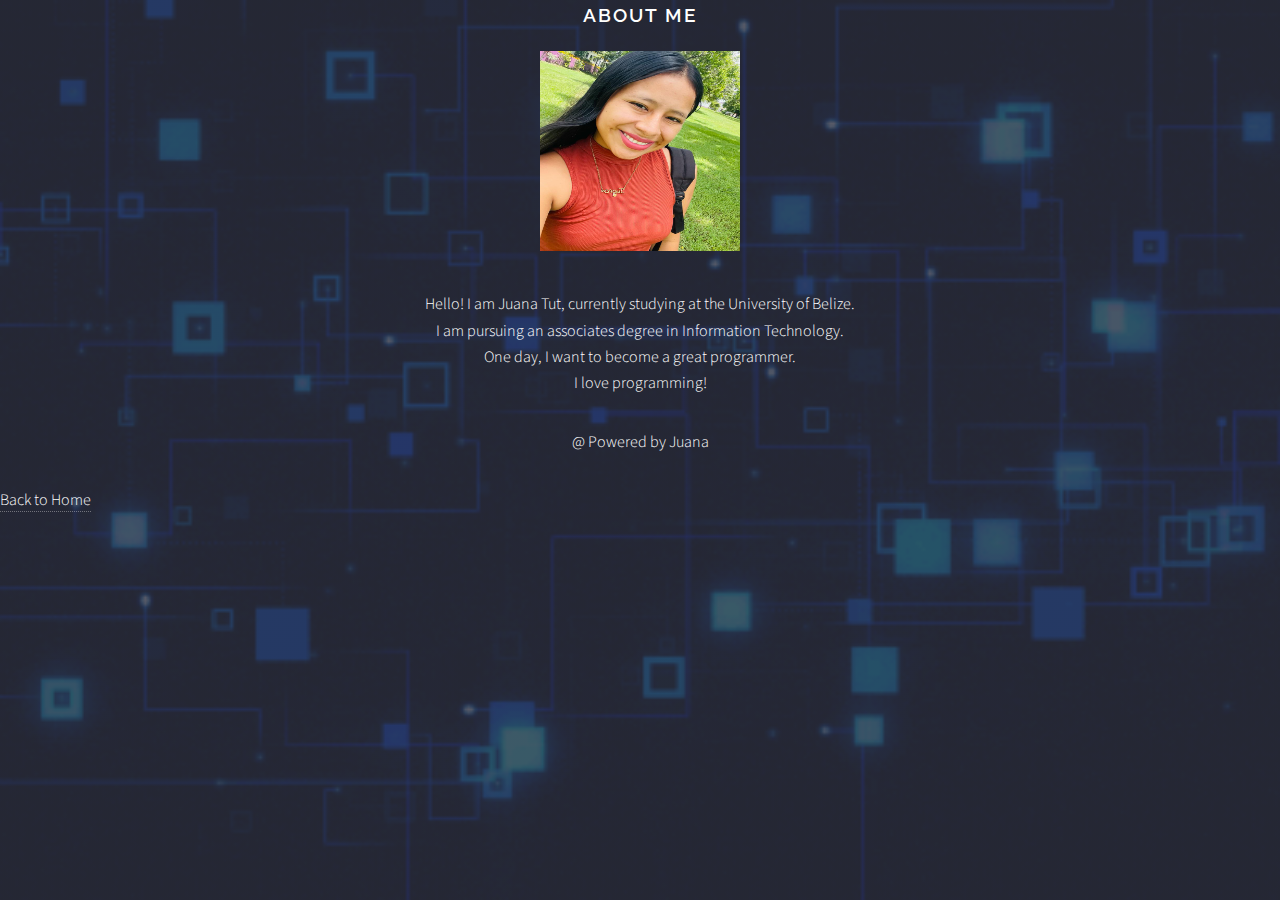
==== commit b9772e71: "Update aboutme.html" ====
--- a/aboutme.html
+++ b/aboutme.html
@@ -28,9 +28,9 @@
 </section>
 
 <footer style=" text-align: center;">
-  <p>@ Powered by UB</p>
+  <p>@ Powered by Juana</p>
 </footer>
 
-<a href="index1.html">Back to Home</a>
+<a href="index.html">Back to Home</a>
 </body>
 </html>
--- a/assets/css/main.css
+++ b/assets/css/main.css
@@ -123,7 +123,7 @@
 /* Type */
 
 	body, input, select, textarea {
-		color: #ffffff;
+		color: white;
 		font-family: "Source Sans Pro", Helvetica, sans-serif;
 		font-size: 16.5pt;
 		font-weight: 300;
@@ -4153,4 +4153,4 @@
 			padding: 2em 1.5em 0.1em 1.5em ;
 		}
 
-	}+	}
